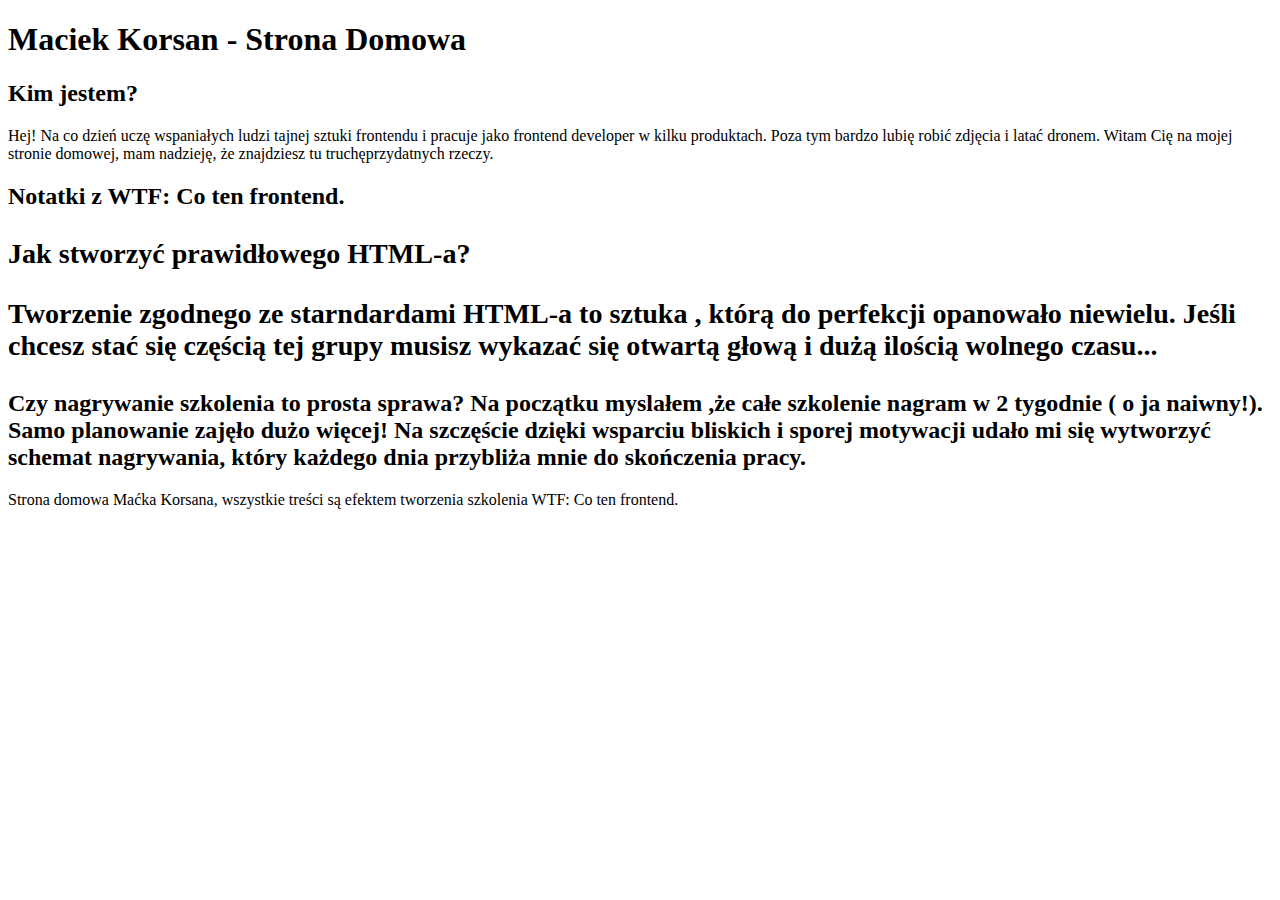
==== index.html @ 9017ecf2 "Initial commit" ====
<!DOCTYPE html>
<html lang="pl">
<head>
    <meta charset="UTF-8">
    <meta name="viewport" content="width=device-width, initial-scale=1.0">
    <title>WTF co ten frontend</title>
</head>
<body>
<main>
    <header>
         <h1>Maciek Korsan - Strona Domowa <h1>
     </header>
    <section> 
    <h2>Kim jestem?</h2>
    <p>
    Hej! Na co dzień uczę wspaniałych ludzi tajnej sztuki frontendu i pracuje jako frontend developer w kilku 
    produktach. Poza tym bardzo lubię robić zdjęcia i latać dronem. Witam Cię na mojej stronie domowej, mam
    nadzieję, że znajdziesz tu truchęprzydatnych rzeczy.</p>
    </section>
    <section>
    <h2>Notatki z WTF: Co ten frontend.<h2>
     <article>
    <h3>Jak stworzyć prawidłowego HTML-a?<h3>
    <p>
    Tworzenie zgodnego ze starndardami HTML-a to sztuka , którą do perfekcji opanowało niewielu. Jeśli chcesz stać się 
    częścią tej grupy musisz wykazać się otwartą głową i dużą ilością wolnego czasu...</p>
    </article>
    Czy nagrywanie szkolenia to prosta sprawa?
    Na początku myslałem ,że całe szkolenie nagram w 2 tygodnie ( o ja naiwny!). Samo planowanie zajęło dużo 
    więcej! Na szczęście dzięki wsparciu bliskich i sporej motywacji udało mi się wytworzyć schemat nagrywania,
    który każdego dnia przybliża mnie do skończenia pracy.
    </section>

    Strona domowa Maćka Korsana, wszystkie treści są efektem tworzenia szkolenia WTF: Co ten frontend.
</main> 
</body>
</html>
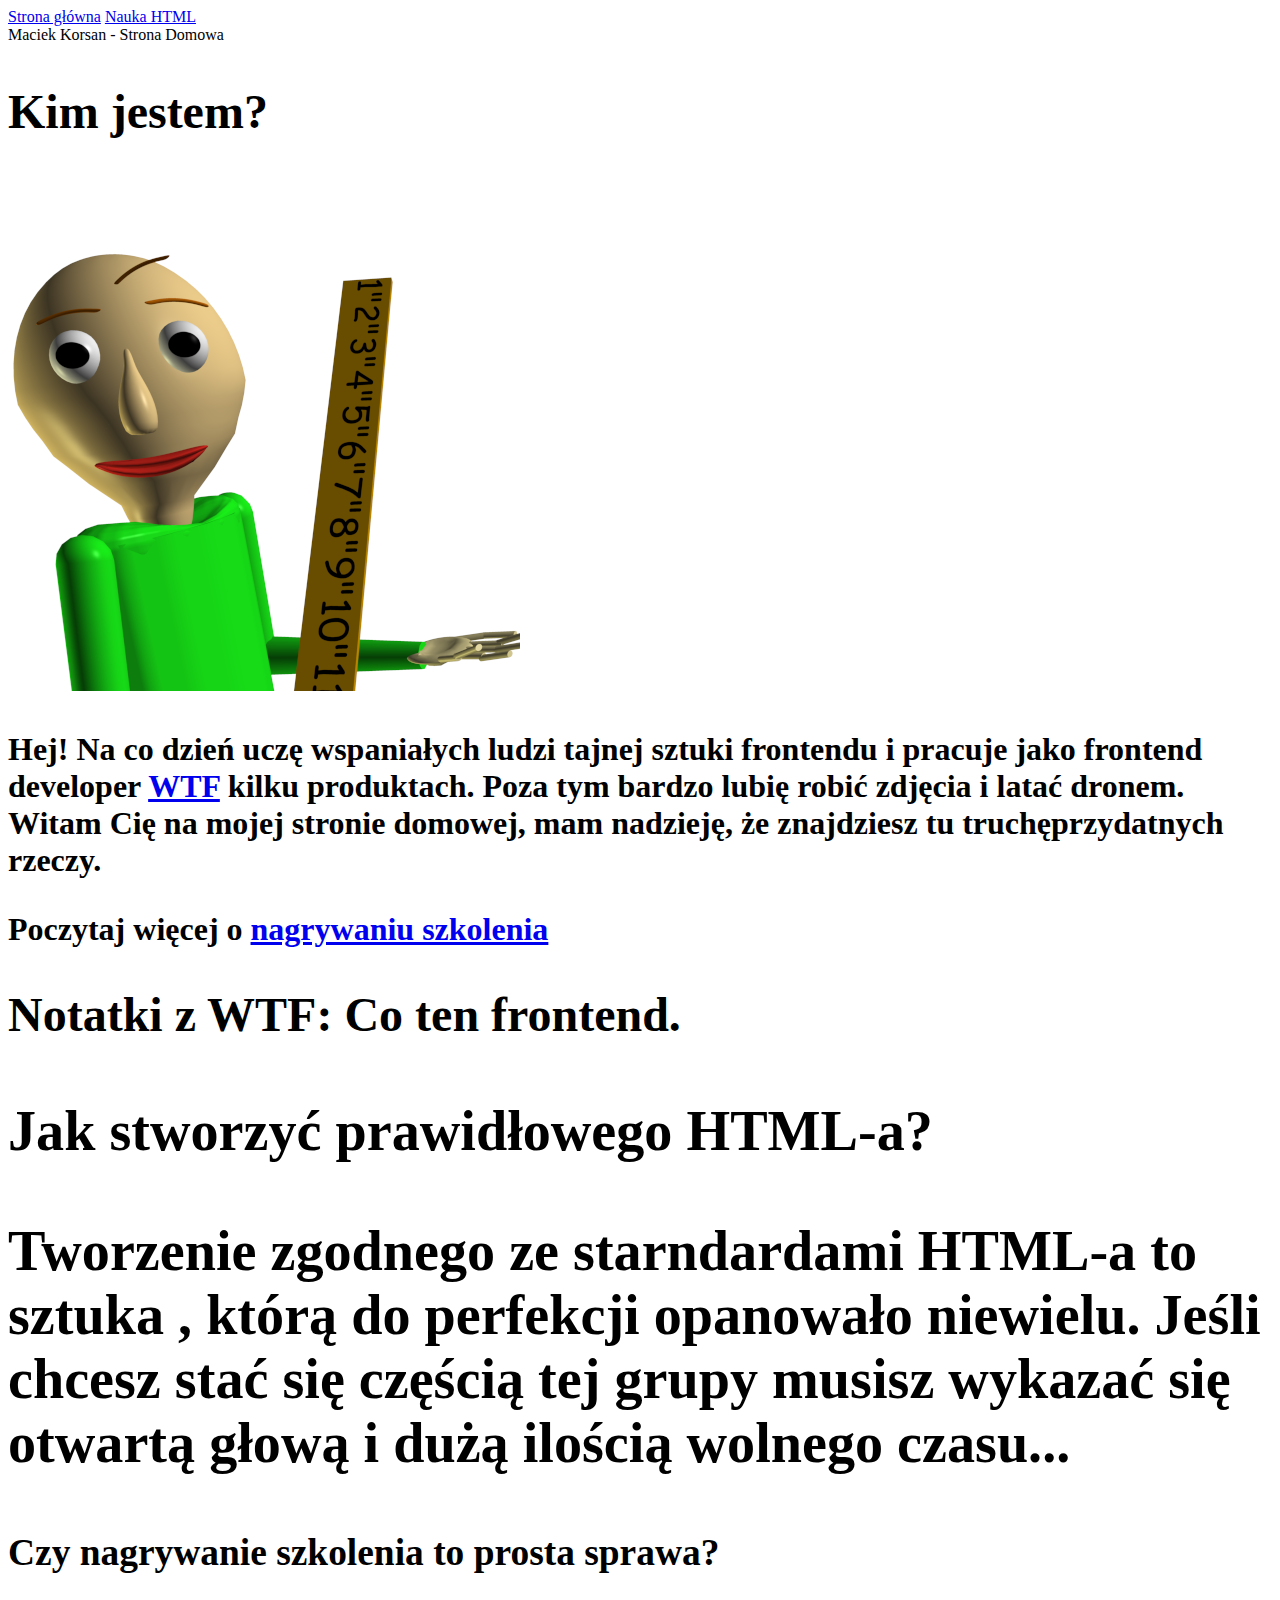
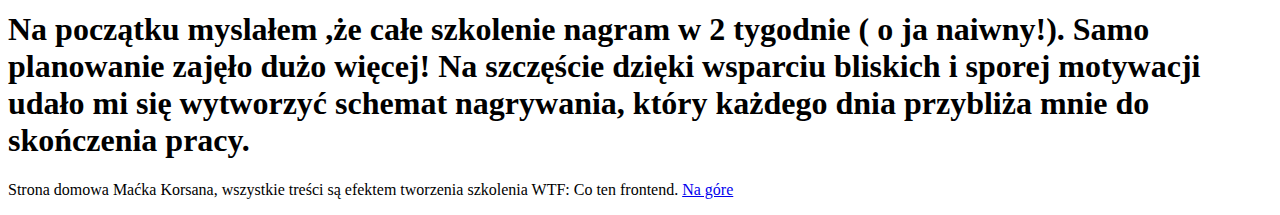
==== commit 7a9bdb8e: "learning html tags" ====
--- a/index.html
+++ b/index.html
@@ -3,20 +3,27 @@
 <head>
     <meta charset="UTF-8">
     <meta name="viewport" content="width=device-width, initial-scale=1.0">
-    <title>WTF co ten frontend</title>
+    <title>WTF:co ten frontend</title>
 </head>
 <body>
+    <header>
+<nav>
+    <a href="index.html">Strona główna</a>
+    <a href="nauka-html.html">Nauka HTML</a>
+</nav>
+</header>
 <main>
-    <header>
-         <h1>Maciek Korsan - Strona Domowa <h1>
-     </header>
+</header id="top"
+     <h1>Maciek Korsan - Strona Domowa <h1>  
     <section> 
     <h2>Kim jestem?</h2>
+    <img src="baldi.png" alt=" Zdjęcie Baldiego nauczyciela matmy"/>
     <p>
-    Hej! Na co dzień uczę wspaniałych ludzi tajnej sztuki frontendu i pracuje jako frontend developer w kilku 
-    produktach. Poza tym bardzo lubię robić zdjęcia i latać dronem. Witam Cię na mojej stronie domowej, mam
+    Hej! Na co dzień uczę wspaniałych ludzi tajnej sztuki frontendu i pracuje jako frontend developer <a href="https://cotenfrontend.pl" target="_blank">WTF</a> kilku 
+    produktach. Poza tym bardzo lubię robić zdjęcia i latać dronem.<br> Witam Cię na mojej stronie domowej, mam
     nadzieję, że znajdziesz tu truchęprzydatnych rzeczy.</p>
-    </section>
+    Poczytaj więcej o <a href="#szkolenie">nagrywaniu szkolenia</a>
+   </section>
     <section>
     <h2>Notatki z WTF: Co ten frontend.<h2>
      <article>
@@ -24,14 +31,18 @@
     <p>
     Tworzenie zgodnego ze starndardami HTML-a to sztuka , którą do perfekcji opanowało niewielu. Jeśli chcesz stać się 
     częścią tej grupy musisz wykazać się otwartą głową i dużą ilością wolnego czasu...</p>
-    </article>
-    Czy nagrywanie szkolenia to prosta sprawa?
+    </article id="szkolenie">
+   <h3>Czy nagrywanie szkolenia to prosta sprawa?</h3> 
     Na początku myslałem ,że całe szkolenie nagram w 2 tygodnie ( o ja naiwny!). Samo planowanie zajęło dużo 
     więcej! Na szczęście dzięki wsparciu bliskich i sporej motywacji udało mi się wytworzyć schemat nagrywania,
     który każdego dnia przybliża mnie do skończenia pracy.
     </section>
+    
+</main> 
+<footer>
+    <p>Strona domowa Maćka Korsana, wszystkie treści są efektem tworzenia szkolenia WTF: Co ten frontend. <a href="#top">Na góre </a> </p>
 
-    Strona domowa Maćka Korsana, wszystkie treści są efektem tworzenia szkolenia WTF: Co ten frontend.
-</main> 
+    </footer>
+
 </body>
 </html>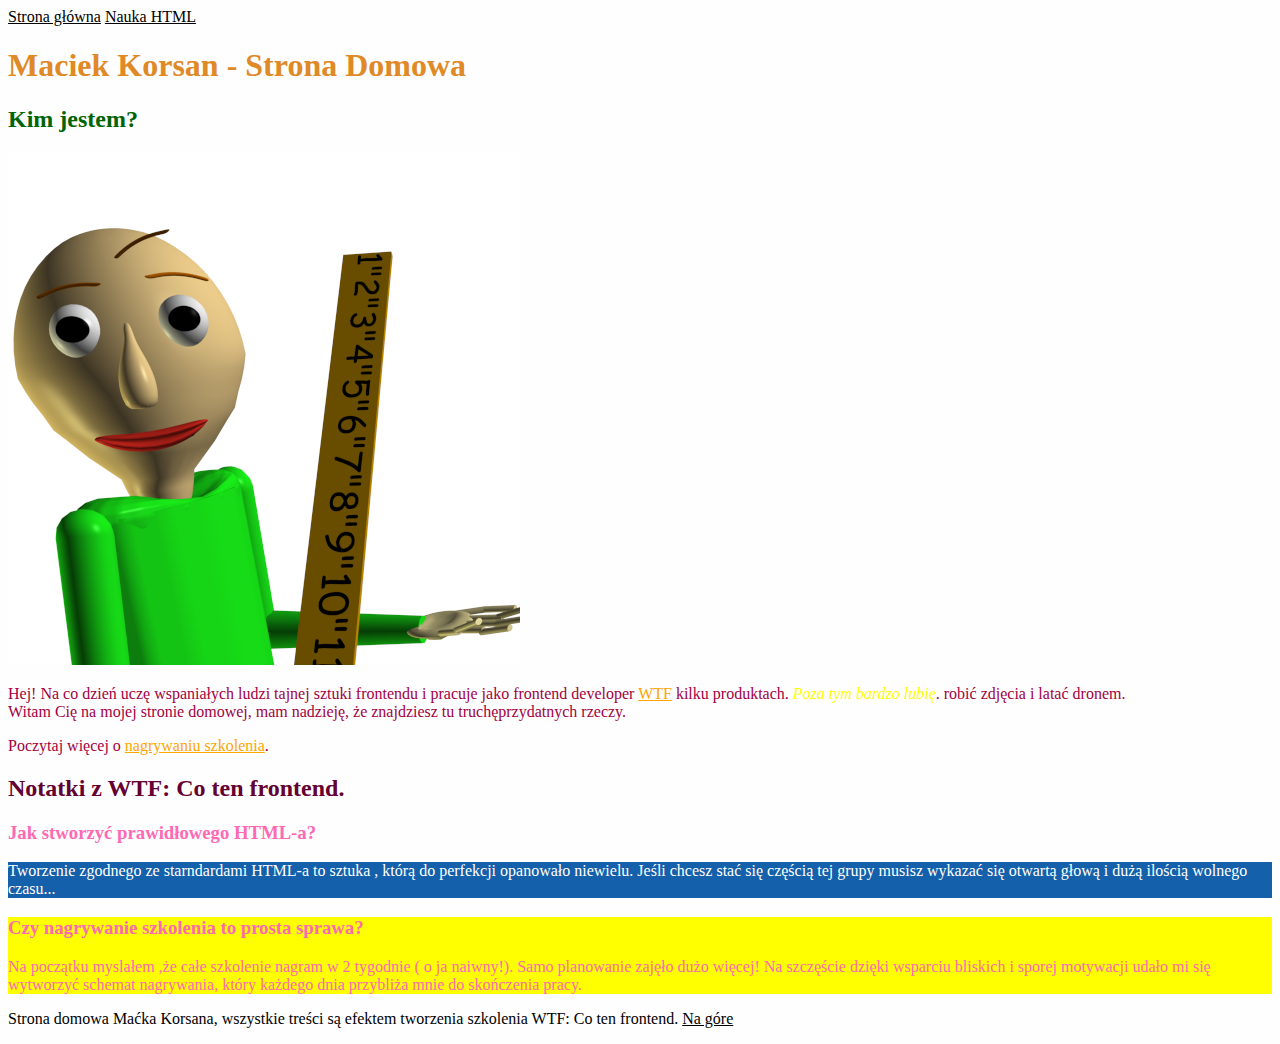
==== commit 70d1b9e3: "learning css & js" ====
--- a/index.html
+++ b/index.html
@@ -4,6 +4,7 @@
     <meta charset="UTF-8">
     <meta name="viewport" content="width=device-width, initial-scale=1.0">
     <title>WTF:co ten frontend</title>
+ <link href="style.css" rel="stylesheet" type="text/css">
 </head>
 <body>
     <header>
@@ -11,27 +12,32 @@
     <a href="index.html">Strona główna</a>
     <a href="nauka-html.html">Nauka HTML</a>
 </nav>
+    </header>
+<main>
+ <header id="top">
+    <h1>Maciek Korsan - Strona Domowa</h1>  
 </header>
-<main>
-</header id="top"
-     <h1>Maciek Korsan - Strona Domowa <h1>  
-    <section> 
-    <h2>Kim jestem?</h2>
-    <img src="baldi.png" alt=" Zdjęcie Baldiego nauczyciela matmy"/>
+    <section class="about">
+    <h2 style="color: darkgreen;">Kim jestem?</h2>
+    <img src="baldi.png" alt="Zdjęcie Baldiego nauczyciela matmy"/>
     <p>
     Hej! Na co dzień uczę wspaniałych ludzi tajnej sztuki frontendu i pracuje jako frontend developer <a href="https://cotenfrontend.pl" target="_blank">WTF</a> kilku 
-    produktach. Poza tym bardzo lubię robić zdjęcia i latać dronem.<br> Witam Cię na mojej stronie domowej, mam
+    produktach. 
+    <i id="name" style="color:yellow;"> Poza tym bardzo lubię</i>. robić zdjęcia i latać dronem.<br> Witam Cię na mojej stronie domowej, mam
     nadzieję, że znajdziesz tu truchęprzydatnych rzeczy.</p>
-    Poczytaj więcej o <a href="#szkolenie">nagrywaniu szkolenia</a>
-   </section>
+   <p>
+    Poczytaj więcej o <a href="#szkolenie"> nagrywaniu szkolenia</a>.
+</p>
+</section>
     <section>
-    <h2>Notatki z WTF: Co ten frontend.<h2>
-     <article>
-    <h3>Jak stworzyć prawidłowego HTML-a?<h3>
+    <h2>Notatki z WTF: Co ten frontend.</h2>
+     <article class="my-article">
+    <h3>Jak stworzyć prawidłowego HTML-a?</h3>
     <p>
     Tworzenie zgodnego ze starndardami HTML-a to sztuka , którą do perfekcji opanowało niewielu. Jeśli chcesz stać się 
-    częścią tej grupy musisz wykazać się otwartą głową i dużą ilością wolnego czasu...</p>
-    </article id="szkolenie">
+    częścią tej grupy musisz wykazać się otwartą głową i dużą ilością wolnego czasu...
+   </p>
+  <article id="szkolenie">
    <h3>Czy nagrywanie szkolenia to prosta sprawa?</h3> 
     Na początku myslałem ,że całe szkolenie nagram w 2 tygodnie ( o ja naiwny!). Samo planowanie zajęło dużo 
     więcej! Na szczęście dzięki wsparciu bliskich i sporej motywacji udało mi się wytworzyć schemat nagrywania,
@@ -44,5 +50,8 @@
 
     </footer>
 
+<script src="main.js">
+
+</script>
 </body>
-</html>+</html>
--- a/style.css
+++ b/style.css
@@ -0,0 +1,48 @@
+body {
+  background: #fefefe
+}
+
+h1 {
+  color:rgb(223, 137, 39)
+}
+
+h2 {
+  color:rgb(100, 0, 50)
+  
+}
+
+
+.czerwony {
+  color: red;
+}
+
+#szkolenie{
+  background:yellow;
+}
+
+
+
+a {
+  color: inherit;
+}
+
+section a {
+  color:orange
+}
+
+.my-article {
+  color: hotpink;
+}
+
+.my-article p {
+  background: #1460aa;
+  color: #ffffff;
+}
+
+#name {
+  color:red;
+}
+
+.about {
+  color: #a30041;
+}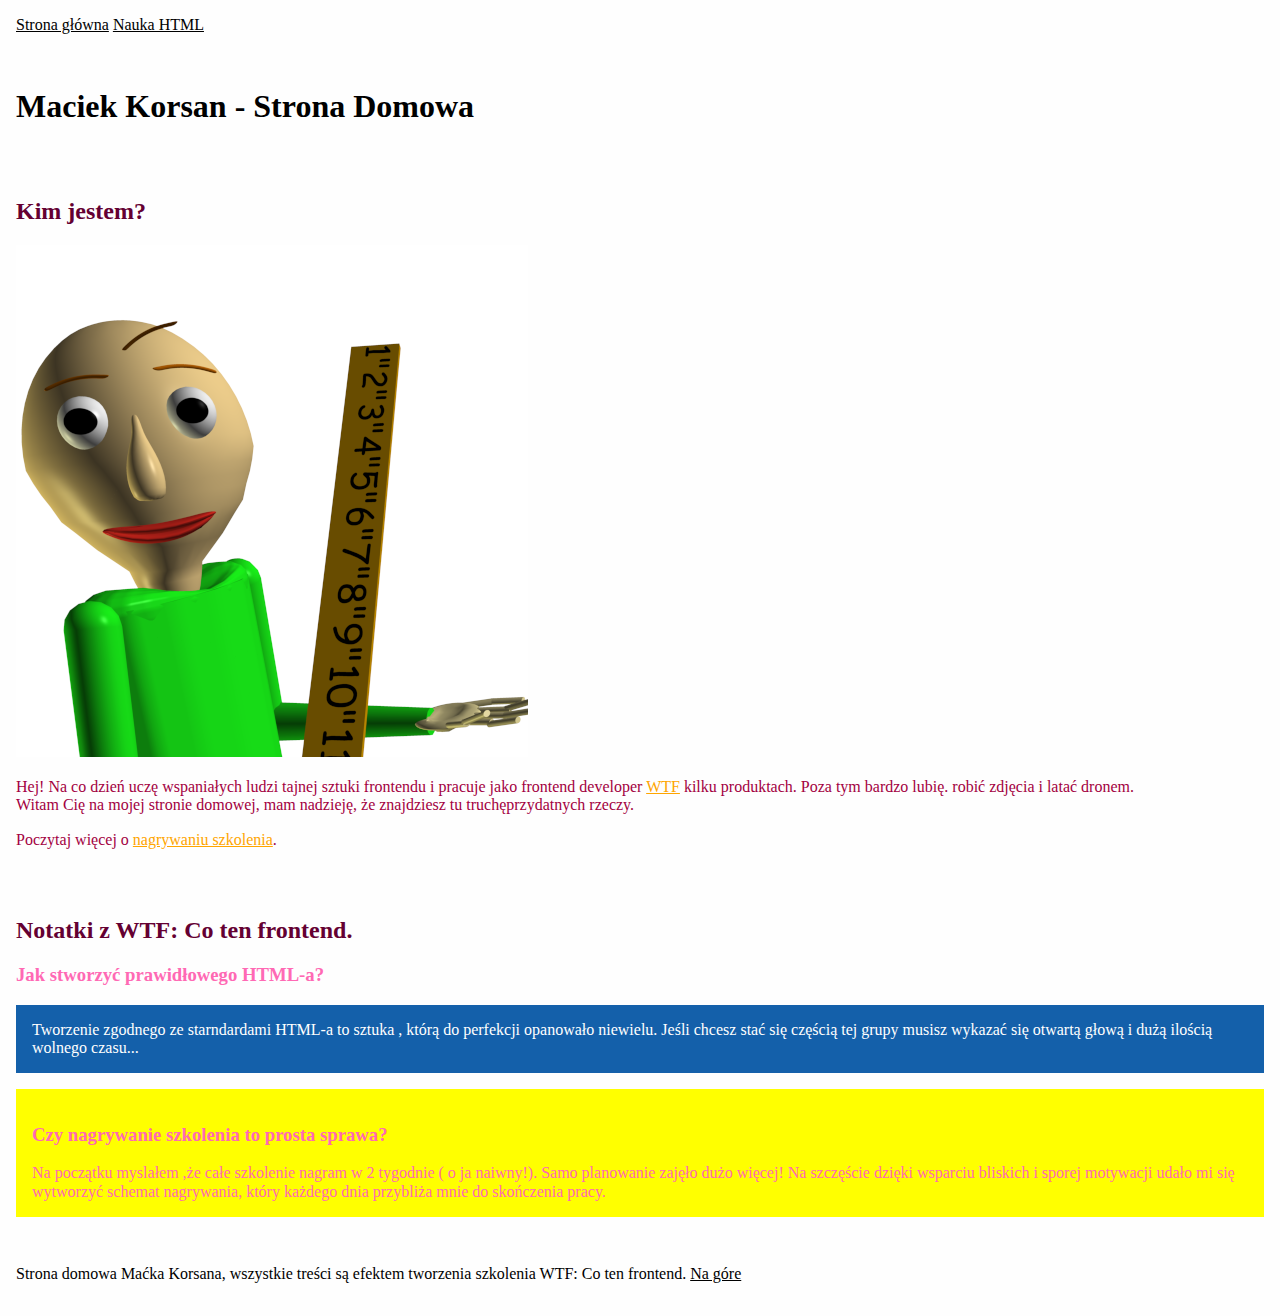
==== commit b6abd0af: "added normalize" ====
--- a/index.html
+++ b/index.html
@@ -4,7 +4,8 @@
     <meta charset="UTF-8">
     <meta name="viewport" content="width=device-width, initial-scale=1.0">
     <title>WTF:co ten frontend</title>
- <link href="style.css" rel="stylesheet" type="text/css">
+    <link href="normalize.css" type="text/css" rel="stylesheet">
+<link href="style.css" type="text/css" rel="stylesheet">
 </head>
 <body>
     <header>
@@ -18,12 +19,12 @@
     <h1>Maciek Korsan - Strona Domowa</h1>  
 </header>
     <section class="about">
-    <h2 style="color: darkgreen;">Kim jestem?</h2>
+    <h2>Kim jestem?</h2>
     <img src="baldi.png" alt="Zdjęcie Baldiego nauczyciela matmy"/>
     <p>
     Hej! Na co dzień uczę wspaniałych ludzi tajnej sztuki frontendu i pracuje jako frontend developer <a href="https://cotenfrontend.pl" target="_blank">WTF</a> kilku 
     produktach. 
-    <i id="name" style="color:yellow;"> Poza tym bardzo lubię</i>. robić zdjęcia i latać dronem.<br> Witam Cię na mojej stronie domowej, mam
+     Poza tym bardzo lubię</i>. robić zdjęcia i latać dronem.<br> Witam Cię na mojej stronie domowej, mam
     nadzieję, że znajdziesz tu truchęprzydatnych rzeczy.</p>
    <p>
     Poczytaj więcej o <a href="#szkolenie"> nagrywaniu szkolenia</a>.
--- a/style.css
+++ b/style.css
@@ -1,14 +1,23 @@
+
+html{
+  box-sizing: border-box;
+}
+
+*,*:before, *:after {
+  box-sizing: inherit;
+}
+
 body {
   background: #fefefe
 }
 
 h1 {
   color:rgb(223, 137, 39)
+  padding: 16px;
 }
 
 h2 {
   color:rgb(100, 0, 50)
-  
 }
 
 
@@ -16,10 +25,19 @@
   color: red;
 }
 
-#szkolenie{
+#szkolenie {
   background:yellow;
+  padding: 16px;
 }
 
+
+section {
+  padding: 16px;
+}
+
+footer {
+  padding: 16px;
+}
 
 
 a {
@@ -37,6 +55,7 @@
 .my-article p {
   background: #1460aa;
   color: #ffffff;
+  padding: 16px;
 }
 
 #name {
@@ -45,4 +64,9 @@
 
 .about {
   color: #a30041;
-}+}
+
+header {
+  padding: 16px;
+}
+
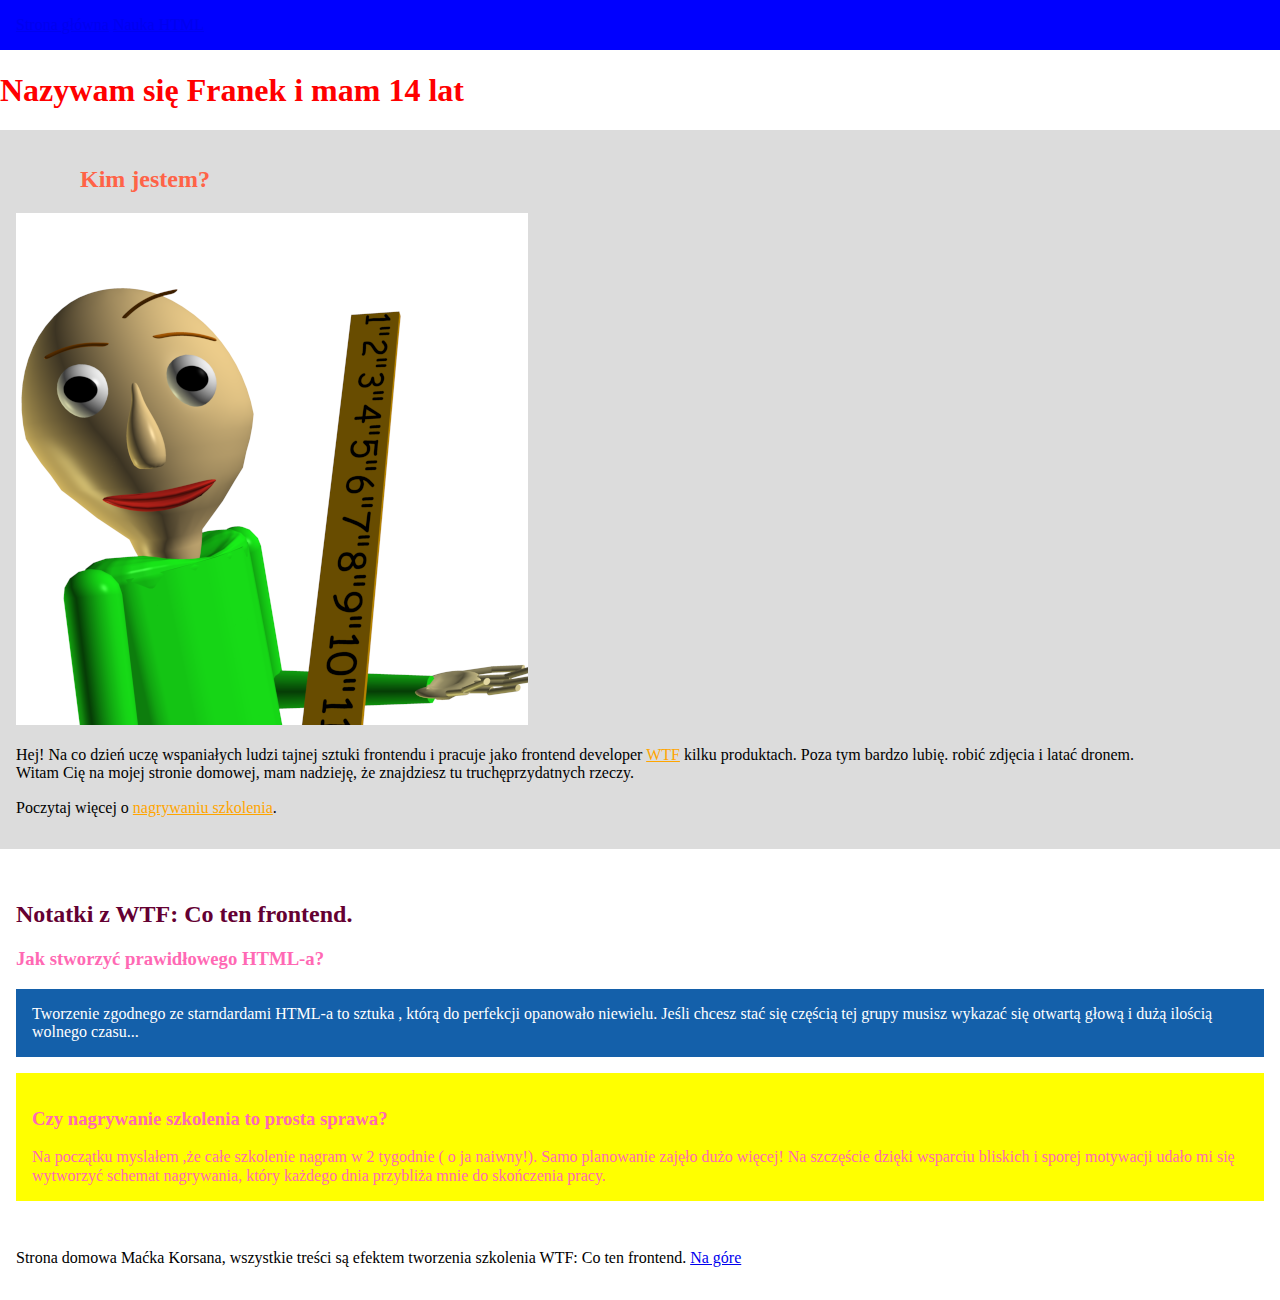
==== commit 46e445a5: "BEM & DOM" ====
--- a/index.html
+++ b/index.html
@@ -4,23 +4,23 @@
     <meta charset="UTF-8">
     <meta name="viewport" content="width=device-width, initial-scale=1.0">
     <title>WTF:co ten frontend</title>
-    <link href="normalize.css" type="text/css" rel="stylesheet">
-<link href="style.css" type="text/css" rel="stylesheet">
+    <link href="/normalize.css" type="text/css" rel="stylesheet">
+<link href="/style.css" type="text/css" rel="stylesheet">
 </head>
 <body>
     <header>
-<nav>
-    <a href="index.html">Strona główna</a>
-    <a href="nauka-html.html">Nauka HTML</a>
+<nav class="navigation">
+    <a class="navigation_link" href="index.html">Strona główna</a>
+    <a class="navigation_link" href="nauka-html.html">Nauka HTML</a>
 </nav>
     </header>
 <main>
- <header id="top">
-    <h1>Maciek Korsan - Strona Domowa</h1>  
+ <header class="page-header" id="top">
+    <h1 class="page-header__heading page-header__heading--js">Maciek Korsan - Strona Domowa jest fajna</h1>  
 </header>
-    <section class="about">
-    <h2>Kim jestem?</h2>
-    <img src="baldi.png" alt="Zdjęcie Baldiego nauczyciela matmy"/>
+    <section class="section">
+    <h2 class="section__header section__header--special">Kim jestem?</h2>
+    <img src="/baldi.png" alt="Zdjęcie Baldiego nauczyciela matmy"/>
     <p>
     Hej! Na co dzień uczę wspaniałych ludzi tajnej sztuki frontendu i pracuje jako frontend developer <a href="https://cotenfrontend.pl" target="_blank">WTF</a> kilku 
     produktach. 
@@ -51,7 +51,7 @@
 
     </footer>
 
-<script src="main.js">
+<script defer src="main.js">
 
 </script>
 </body>
--- a/style.css
+++ b/style.css
@@ -8,7 +8,7 @@
 }
 
 body {
-  background: #fefefe
+  background: #fff;
 }
 
 h1 {
@@ -40,9 +40,7 @@
 }
 
 
-a {
-  color: inherit;
-}
+
 
 section a {
   color:orange
@@ -67,6 +65,27 @@
 }
 
 header {
-  padding: 16px;
 }
 
+.navigation {
+  padding: 16px;
+  background: blue;
+} 
+
+.navigation__link {
+  color: white;
+}
+
+.section {
+  background: #dcdcdc;
+  margin-bottom: 16px;
+}
+
+.section__header {
+  color: rgb(2, 91, 94)
+}
+
+.section__header--special {
+color: tomato;
+margin-left: 64px;
+}